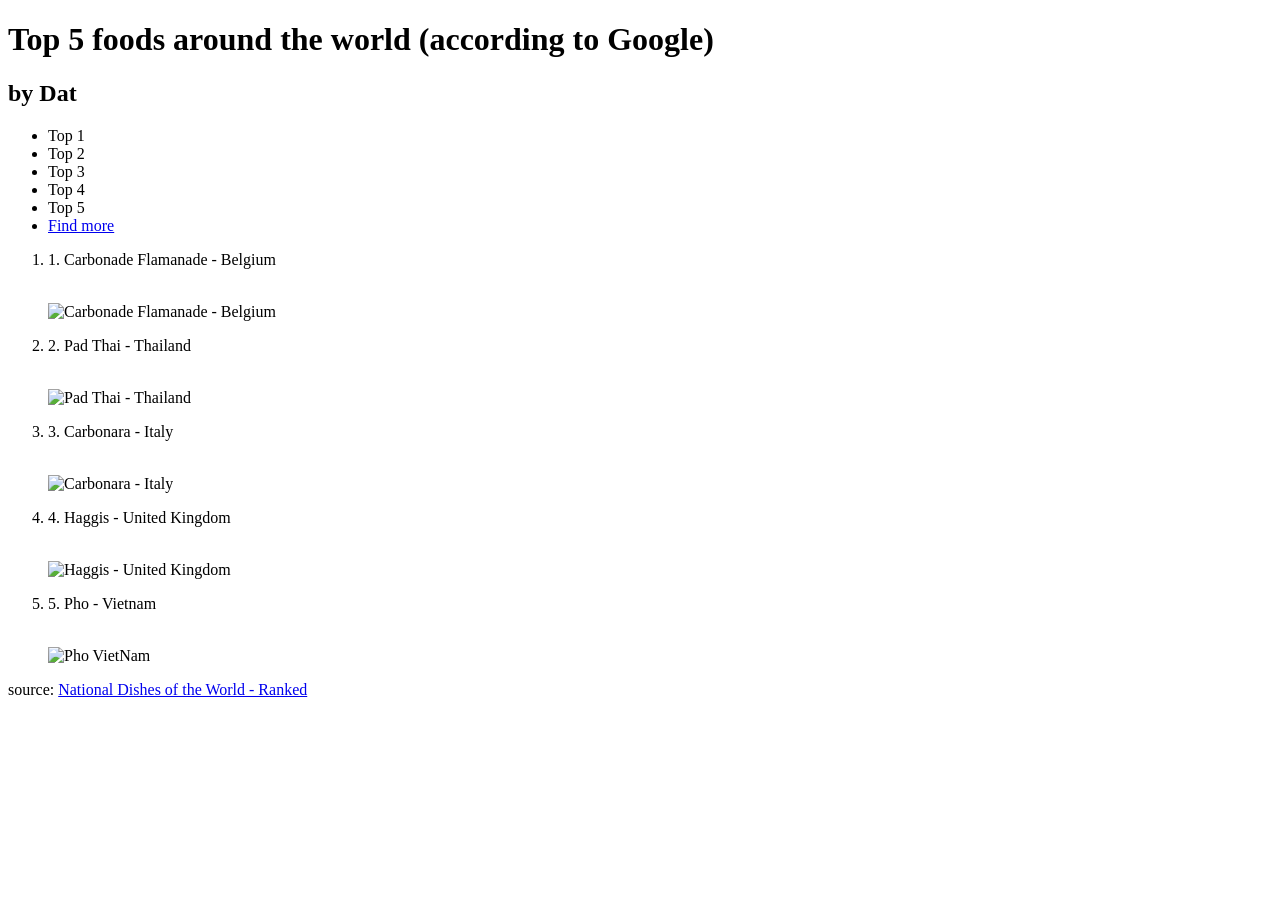
==== Index.html @ 8ae21df8 "Thêm tệp HTML cho danh sách 5 món ăn hàng đầu trên thế giới" ====
<!DOCTYPE html>
<html lang="en">
<head>
    <meta charset="UTF-8">
    <meta name="viewport" content="width=device-width, initial-scale=1.0">
    <title>Top 5 foods</title>
</head>
<body>
    <header>
        <h1>Top 5 foods around the world (according to Google)</h1>
        <h2>by Dat</h2>
    </header>
    <nav>
        <ul>
            <li>
                <a id="1">Top 1</a>
            </li>
            <li>
                <a id="2">Top 2</a>
            </li>
            <li>
                <a id="3">Top 3</a>
            </li>
            <li>
                <a id="4">Top 4</a>
            </li>
            <li>
                <a id="5">Top 5</a>
            </li>
            <li>
                <a href="https://www.youtube.com/watch?v=xvFZjo5PgG0">Find more</a>
            </li>
        </ul>
    </nav>
    <ol>
        <li id="1">
            <p>1. Carbonade Flamanade - Belgium</p><br>
            <img src="CarbonadeFlamanade.jpg" alt="Carbonade Flamanade - Belgium">

        </li>
        <li id="2">
            <p>2. Pad Thai - Thailand</p><br>
            <img src="PadThai.jpg" alt="Pad Thai - Thailand">
        </li>
        <li id="3">
            <p>3. Carbonara - Italy</p><br>
            <img src="Carbonara.jpg" alt="Carbonara - Italy">
        </li>
        <li id="4">
            <p>4. Haggis - United Kingdom</p><br>
            <img src="Haggis.jpg" alt="Haggis - United Kingdom">
        </li>
        <li id="5">
            <p>5. Pho - Vietnam</p><br>
            <img src="Pho.jpg" alt="Pho VietNam">
        </li>
    </ol>
    <footer> source: <a href ="https://thehungryvoyagers.com/national-dishes-of-the-world-ranked/">National Dishes of the World - Ranked</a></footer>
</body>
</html>
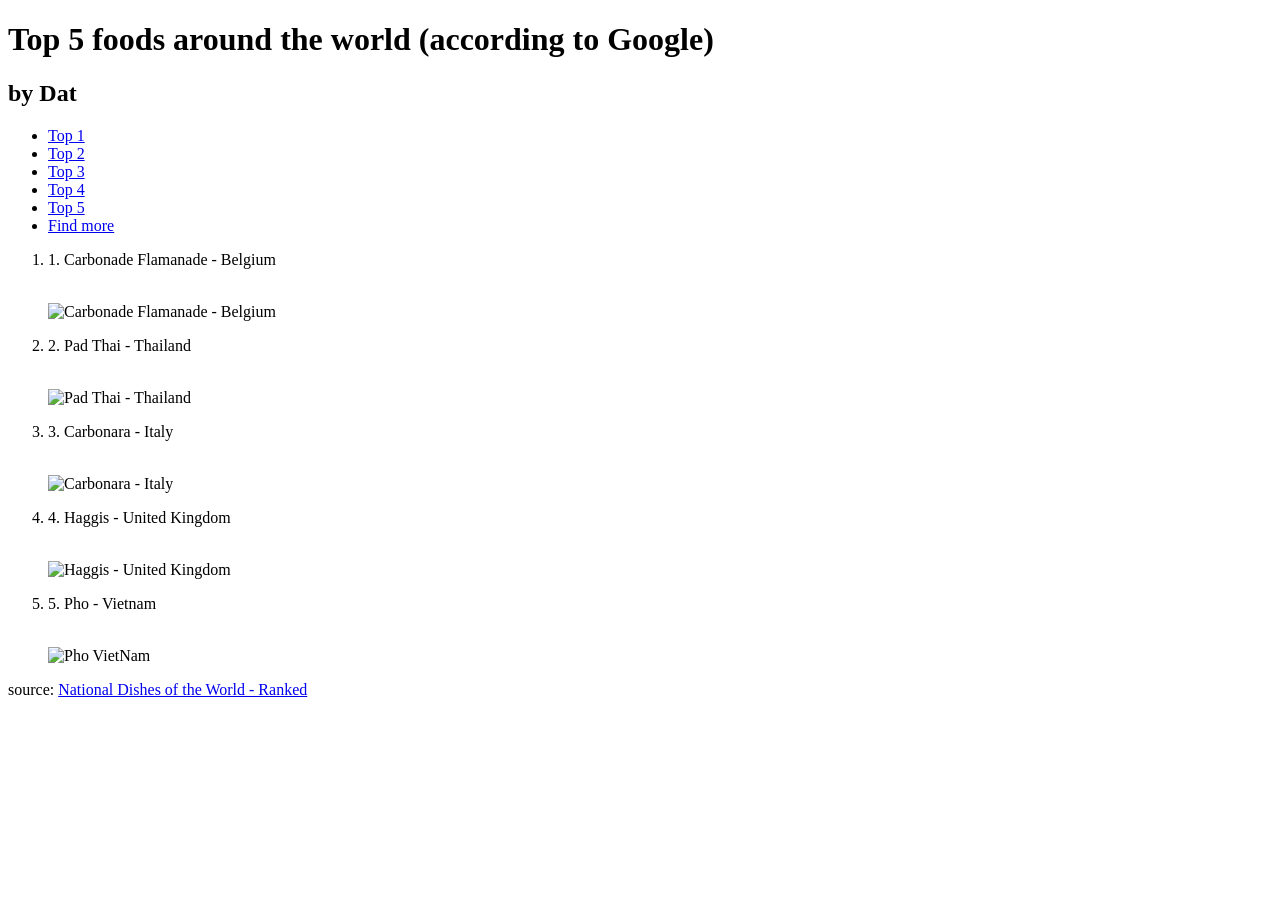
==== commit c698b4b3: "xong" ====
--- a/Index.html
+++ b/Index.html
@@ -13,25 +13,26 @@
     <nav>
         <ul>
             <li>
-                <a id="1">Top 1</a>
+                <a href="#1">Top 1</a>
             </li>
             <li>
-                <a id="2">Top 2</a>
+                <a href="#2">Top 2</a>
             </li>
             <li>
-                <a id="3">Top 3</a>
+                <a href="#3">Top 3</a>
             </li>
             <li>
-                <a id="4">Top 4</a>
+                <a href="#4">Top 4</a>
             </li>
             <li>
-                <a id="5">Top 5</a>
+                <a href="#5">Top 5</a>
             </li>
             <li>
                 <a href="https://www.youtube.com/watch?v=xvFZjo5PgG0">Find more</a>
             </li>
         </ul>
     </nav>
+    <main>
     <ol>
         <li id="1">
             <p>1. Carbonade Flamanade - Belgium</p><br>
@@ -55,6 +56,7 @@
             <img src="Pho.jpg" alt="Pho VietNam">
         </li>
     </ol>
+    </main>
     <footer> source: <a href ="https://thehungryvoyagers.com/national-dishes-of-the-world-ranked/">National Dishes of the World - Ranked</a></footer>
 </body>
 </html>
